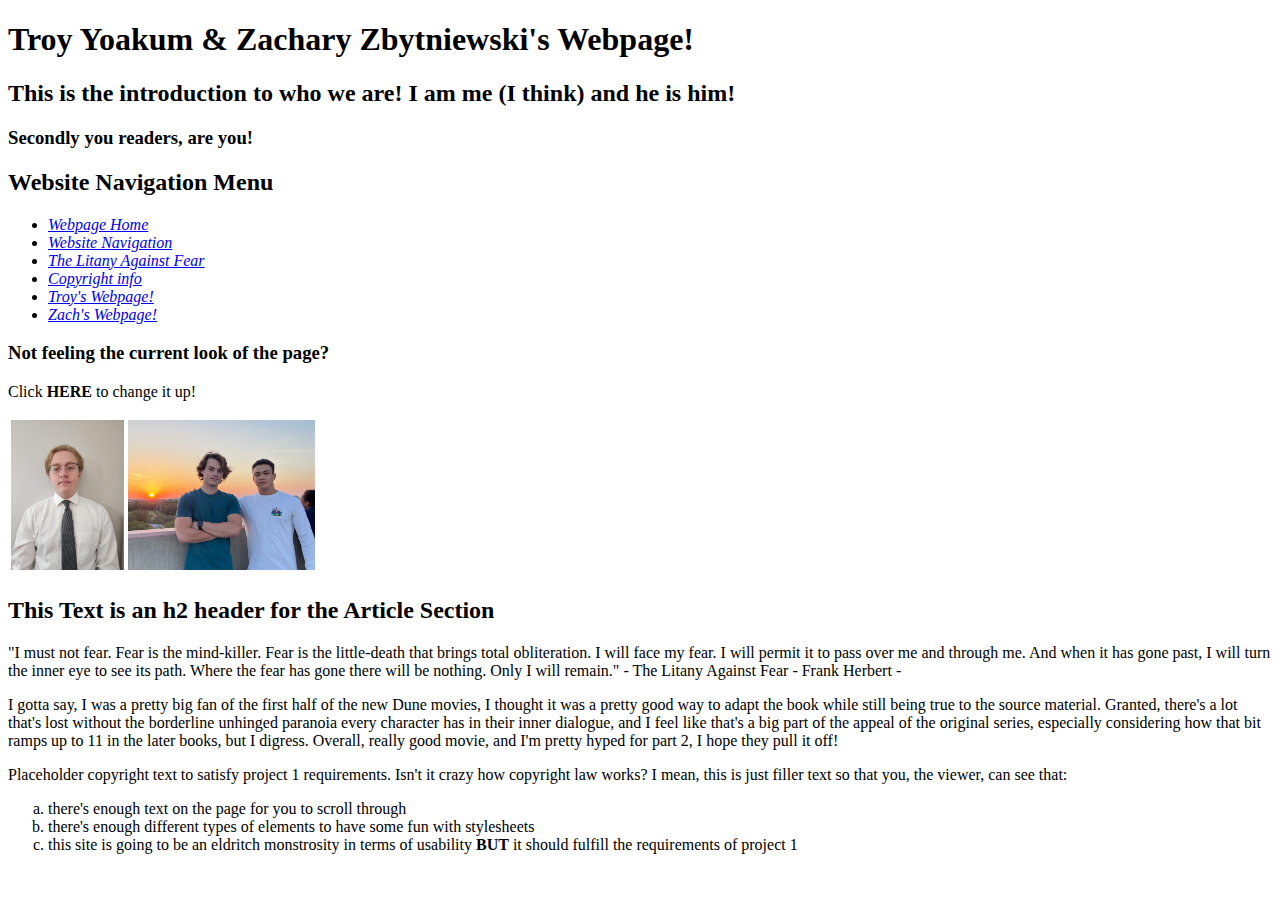
==== index.html @ 9ef8c41e "add Chgthere section index.html {NONFUNCTIONAL}" ====
<!DOCTYPE html>
<header id="Head"> 
    <title>Troy Yoakum & Zachary Zbytniewski's Webpage!</title>
</header>
<body>
    <h1>Troy Yoakum & Zachary Zbytniewski's Webpage!</h1>
    <h2>This is the introduction to who we are! I am me (I think) and he is him!</h2>
    <h3>Secondly you readers, are you!</h3>

<section id="Nav">
    <h2>Website Navigation Menu</h2>
        <ul>
            <li><em><a href="#Head">Webpage Home</a></em></li>
            <li><em><a href="#Nav">Website Navigation</a></em></li>
            <li><em><a href="#Art">The Litany Against Fear</a></em></li>
            <li><em><a href="#Copyright">Copyright info</a></em></li>
            <li><em><a href="./troy.html" target="_blank">Troy's Webpage!</a></em></li>
            <li><em><a href="./zach.html" target="_blank">Zach's Webpage!</a></em></li>
        </ul>
</section>
</body>
<!---->
<div id="Chgtheme">
    <h3>Not feeling the current look of the page?</h3>
    <p>Click <strong>HERE</strong> to change it up!</p> <!--TODO: ADD CSS switching functionality-->
</div>

<table>
    <tr> <!--height override in place for now, will define in stylesheet later -Troy-->
        <th><img src="./troy_headshot.jpg" alt="A picture of Troy Yoakum wearing a white button-down and a tie" height="150"></th> 
        <th><img src="./ZachTrevor.JPEG" alt="Zach on a roof!" height="150"></th>
    </tr>
</table>
<aside id="Art">
    <h2>This Text is an h2 header for the Article Section</h2>
    <p>    "I must not fear.
        Fear is the mind-killer.
        Fear is the little-death that brings total obliteration.
        I will face my fear.
        I will permit it to pass over me and through me.
        And when it has gone past, I will turn the inner eye to see its path.
        Where the fear has gone there will be nothing. Only I will remain." - The Litany Against Fear - Frank Herbert - </p>
        <p>I gotta say, I was a pretty big fan of the first half of the new Dune movies, I thought it was a pretty good way
            to adapt the book while still being true to the source material. Granted, there's a lot that's lost without
            the borderline unhinged paranoia every character has in their inner dialogue, and I feel like that's a big part of the 
            appeal of the original series, especially considering how that bit ramps up to 11 in the later books, but I digress.
            Overall, really good movie, and I'm pretty hyped for part 2, I hope they pull it off!
        </p>
</aside>
<footer id="Copyright">
    <p>Placeholder copyright text to satisfy project 1 requirements. Isn't it crazy how copyright law works?
        I mean, this is just filler text so that you, the viewer, can see that:
        <ol type="a">
            <li>there's enough text on the page for you to scroll through</li>
            <li>there's enough different types of elements to have some fun with stylesheets</li>
            <li>this site is going to be an eldritch monstrosity in terms of usability <strong>BUT</strong>
            it should fulfill the requirements of project 1</li>
        </ol>

    </p>
    <!--Maybe put GNU public license in here? -Troy-->
</footer>
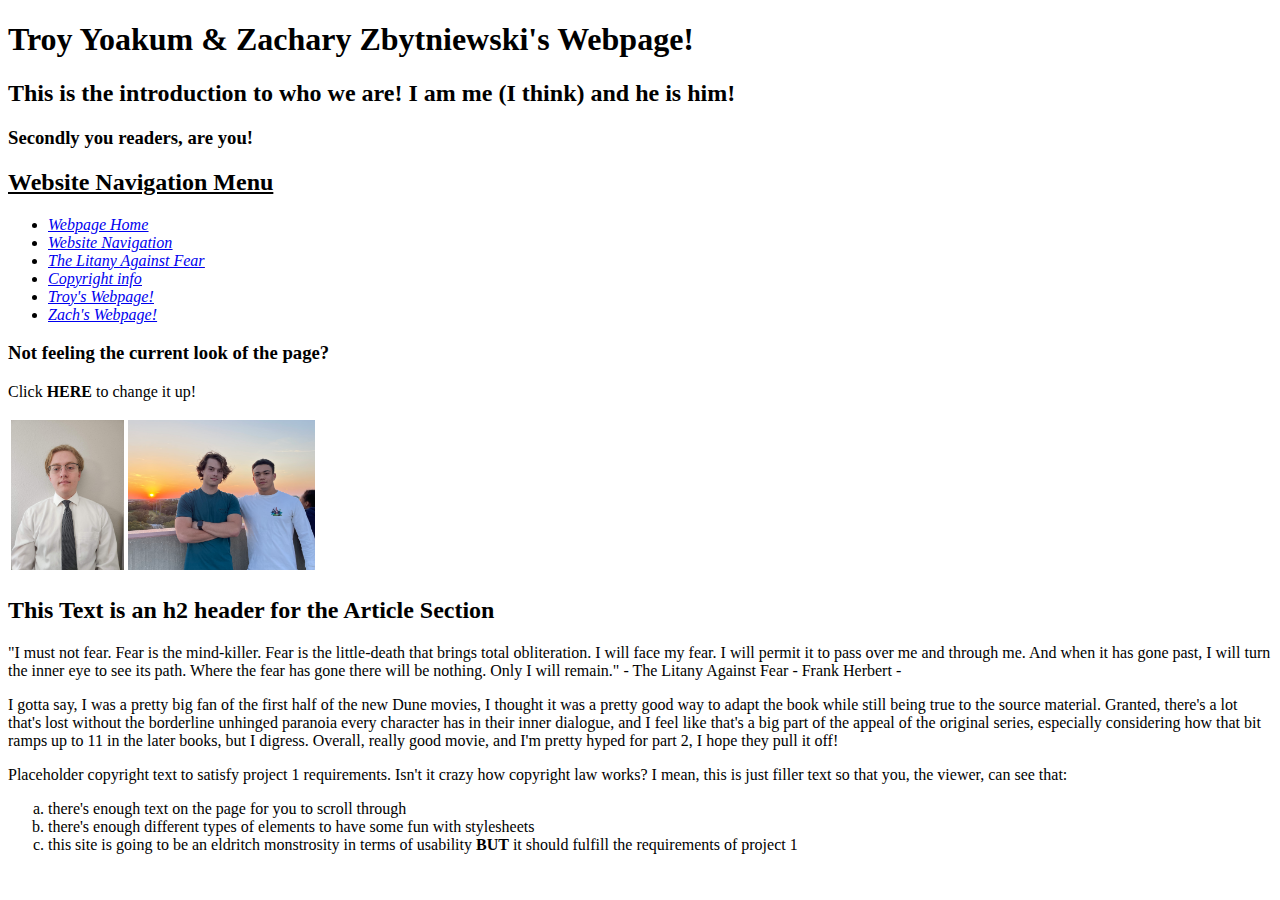
==== commit fed4b29e: "Change height declaration to default.css" ====
--- a/index.html
+++ b/index.html
@@ -1,4 +1,7 @@
 <!DOCTYPE html>
+<head>
+    <link href="./default.css" rel="stylesheet">
+</head>
 <header id="Head"> 
     <title>Troy Yoakum & Zachary Zbytniewski's Webpage!</title>
 </header>
@@ -7,7 +10,7 @@
     <h2>This is the introduction to who we are! I am me (I think) and he is him!</h2>
     <h3>Secondly you readers, are you!</h3>
 
-<section id="Nav">
+<section class="nav">
     <h2>Website Navigation Menu</h2>
         <ul>
             <li><em><a href="#Head">Webpage Home</a></em></li>
--- a/default.css
+++ b/default.css
@@ -0,0 +1,8 @@
+
+img {
+    height: 150px;
+}
+
+.nav {
+    text-decoration: underline;
+}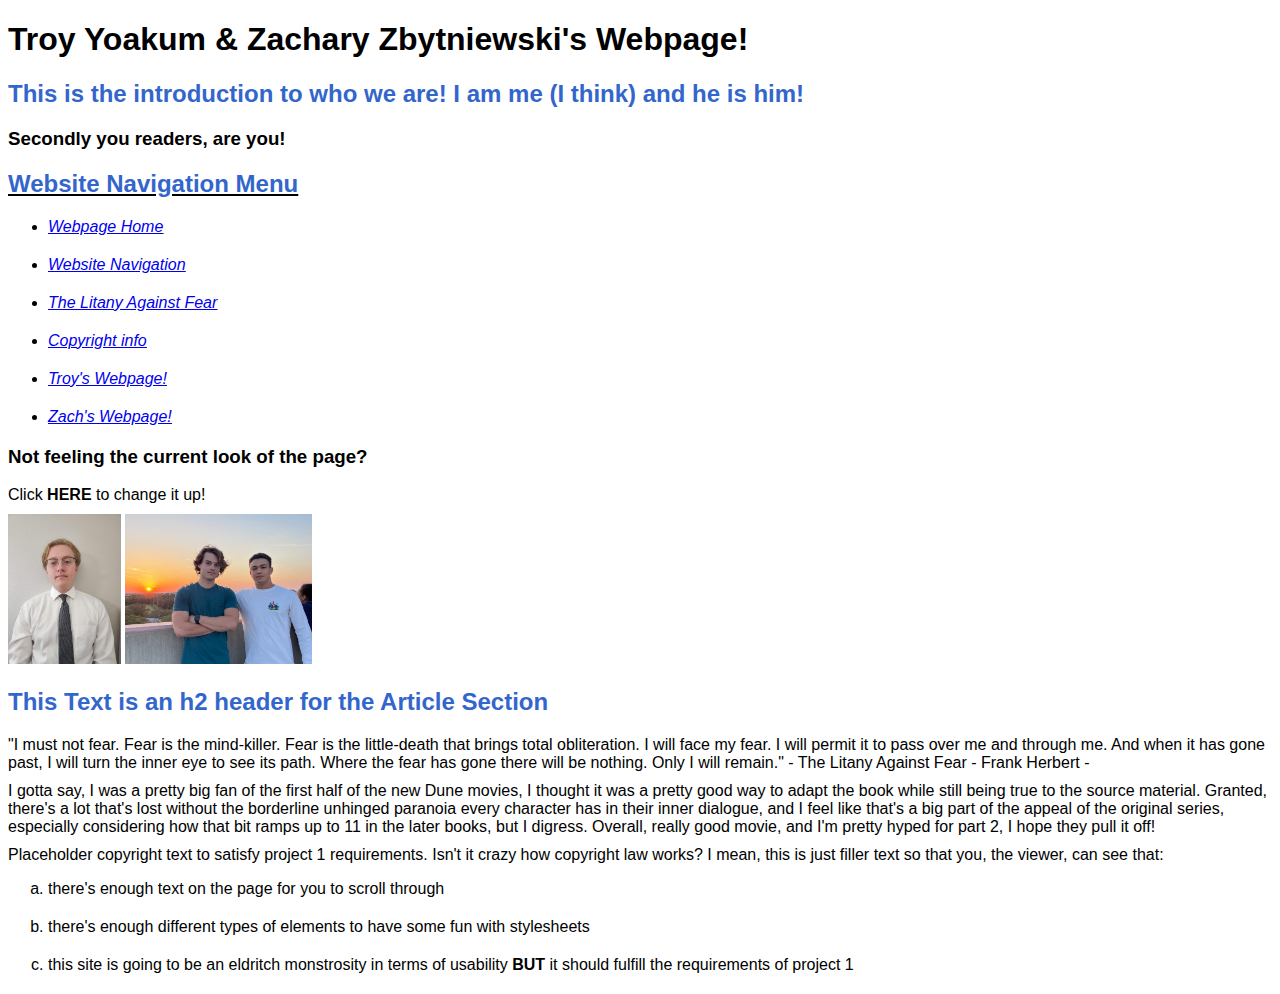
==== commit 358dd891: "move zach.html style to default.css remove table contianer for images troy.html" ====
--- a/index.html
+++ b/index.html
@@ -22,18 +22,13 @@
         </ul>
 </section>
 </body>
-<!---->
 <div id="Chgtheme">
     <h3>Not feeling the current look of the page?</h3>
     <p>Click <strong>HERE</strong> to change it up!</p> <!--TODO: ADD CSS switching functionality-->
 </div>
+        <img src="./troy_headshot.jpg" alt="A picture of Troy Yoakum wearing a white button-down and a tie">
+        <img src="./ZachTrevor.JPEG" alt="Zach on a roof!">
 
-<table>
-    <tr> <!--height override in place for now, will define in stylesheet later -Troy-->
-        <th><img src="./troy_headshot.jpg" alt="A picture of Troy Yoakum wearing a white button-down and a tie" height="150"></th> 
-        <th><img src="./ZachTrevor.JPEG" alt="Zach on a roof!" height="150"></th>
-    </tr>
-</table>
 <aside id="Art">
     <h2>This Text is an h2 header for the Article Section</h2>
     <p>    "I must not fear.
--- a/default.css
+++ b/default.css
@@ -1,8 +1,41 @@
+
+
+.nav {
+    text-decoration: underline;
+}
 
 img {
     height: 150px;
 }
+body {
+    font-family: Arial, sans-serif;
+}
 
-.nav {
-    text-decoration: underline;
+h2 {
+    color: #3366cc;
+}
+
+p {
+    margin: 10px 0;
+}
+
+ul {
+    list-style-type: disc;
+}
+
+li {
+    margin-bottom: 20px;
+}
+
+table {
+    border-collapse: collapse;
+    width: 100%;
+}
+
+table, th, td {
+    border: 1px solid #000;
+}
+
+th, td {
+    padding: 8px;
 }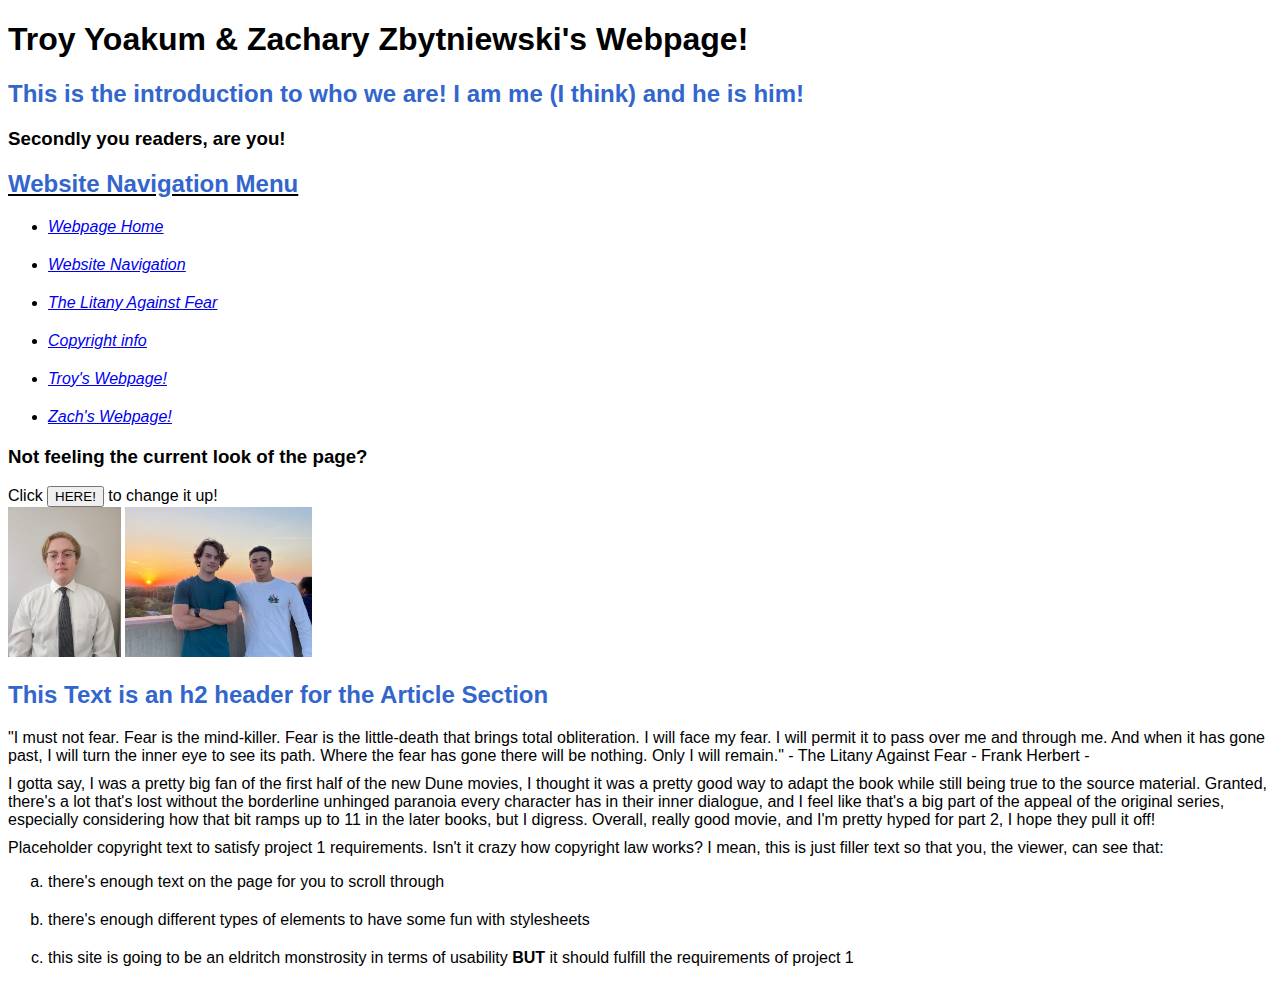
==== commit 3c1523bd: "Add CSS switching functionality Add alternate.css Impliment button code sitewide" ====
--- a/index.html
+++ b/index.html
@@ -1,6 +1,16 @@
 <!DOCTYPE html>
 <head>
-    <link href="./default.css" rel="stylesheet">
+    <link id="stylesheet" href="./main.css" rel="stylesheet">
+    <script>
+	    function toggleCSS() {
+          var currentCSS = document.getElementById('stylesheet');
+          if (currentCSS.getAttribute('href') == 'main.css') {
+            currentCSS.setAttribute('href', 'alternate.css');
+          } else {
+            currentCSS.setAttribute('href', 'main.css');
+          }
+      }
+  </script>
 </head>
 <header id="Head"> 
     <title>Troy Yoakum & Zachary Zbytniewski's Webpage!</title>
@@ -22,9 +32,9 @@
         </ul>
 </section>
 </body>
-<div id="Chgtheme">
-    <h3>Not feeling the current look of the page?</h3>
-    <p>Click <strong>HERE</strong> to change it up!</p> <!--TODO: ADD CSS switching functionality-->
+<h3>Not feeling the current look of the page?</h3>
+<div>
+    Click <strong><button onclick="toggleCSS()">HERE!</button></strong> to change it up!
 </div>
         <img src="./troy_headshot.jpg" alt="A picture of Troy Yoakum wearing a white button-down and a tie">
         <img src="./ZachTrevor.JPEG" alt="Zach on a roof!">
--- a/main.css
+++ b/main.css
@@ -0,0 +1,41 @@
+
+
+.nav {
+    text-decoration: underline;
+}
+
+img {
+    height: 150px;
+}
+body {
+    font-family: Arial, sans-serif;
+}
+
+h2 {
+    color: #3366cc;
+}
+
+p {
+    margin: 10px 0;
+}
+
+ul {
+    list-style-type: disc;
+}
+
+li {
+    margin-bottom: 20px;
+}
+
+table {
+    border-collapse: collapse;
+    width: 100%;
+}
+
+table, th, td {
+    border: 1px solid #000;
+}
+
+th, td {
+    padding: 8px;
+}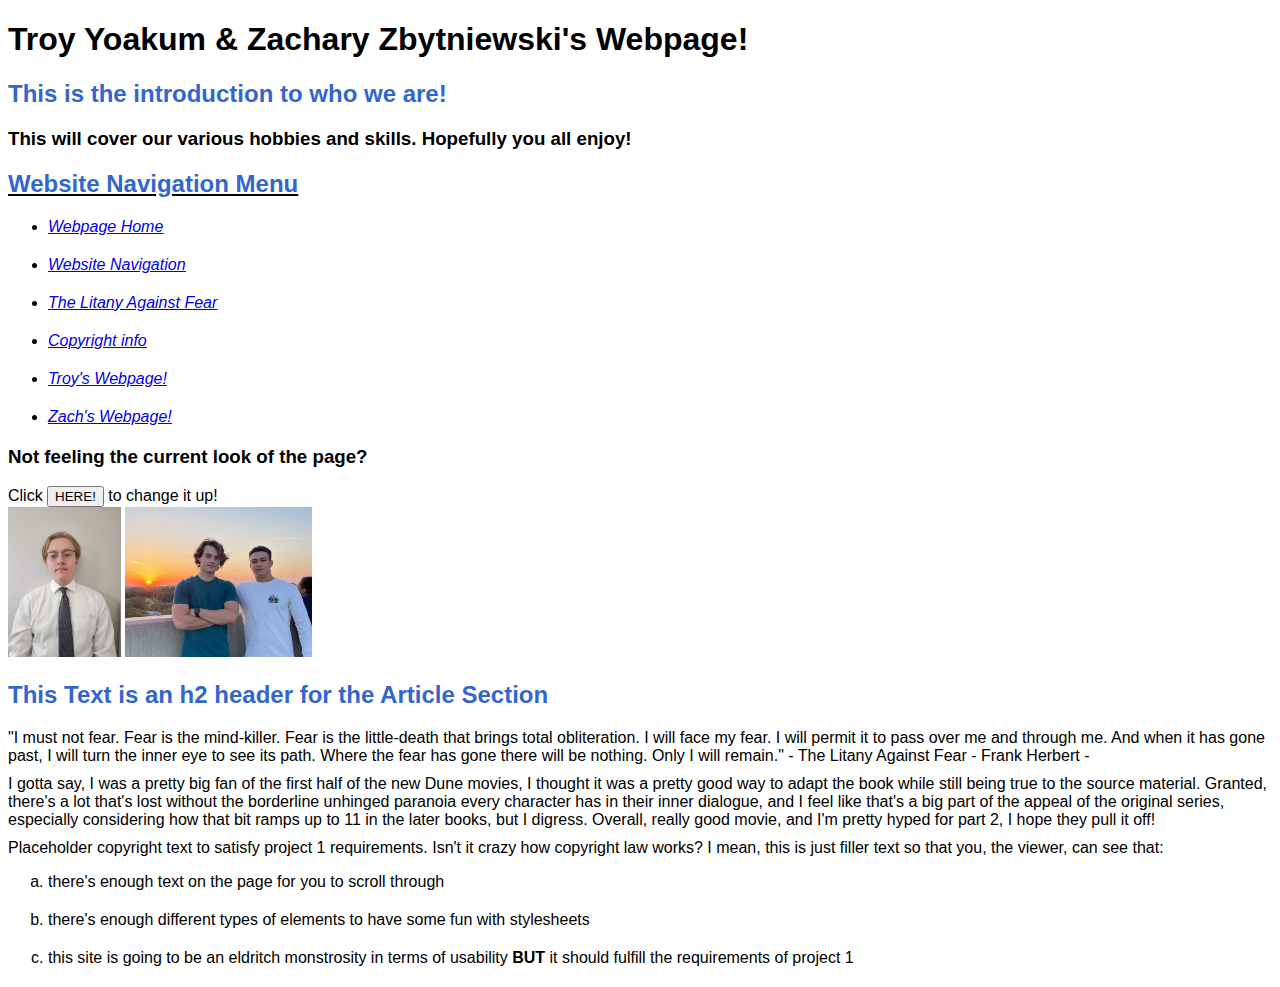
==== commit 182c66c2: "Cool look :)" ====
--- a/index.html
+++ b/index.html
@@ -17,8 +17,8 @@
 </header>
 <body>
     <h1>Troy Yoakum & Zachary Zbytniewski's Webpage!</h1>
-    <h2>This is the introduction to who we are! I am me (I think) and he is him!</h2>
-    <h3>Secondly you readers, are you!</h3>
+    <h2>This is the introduction to who we are!</h2>
+    <h3>This will cover our various hobbies and skills. Hopefully you all enjoy!</h3>
 
 <section class="nav">
     <h2>Website Navigation Menu</h2>
